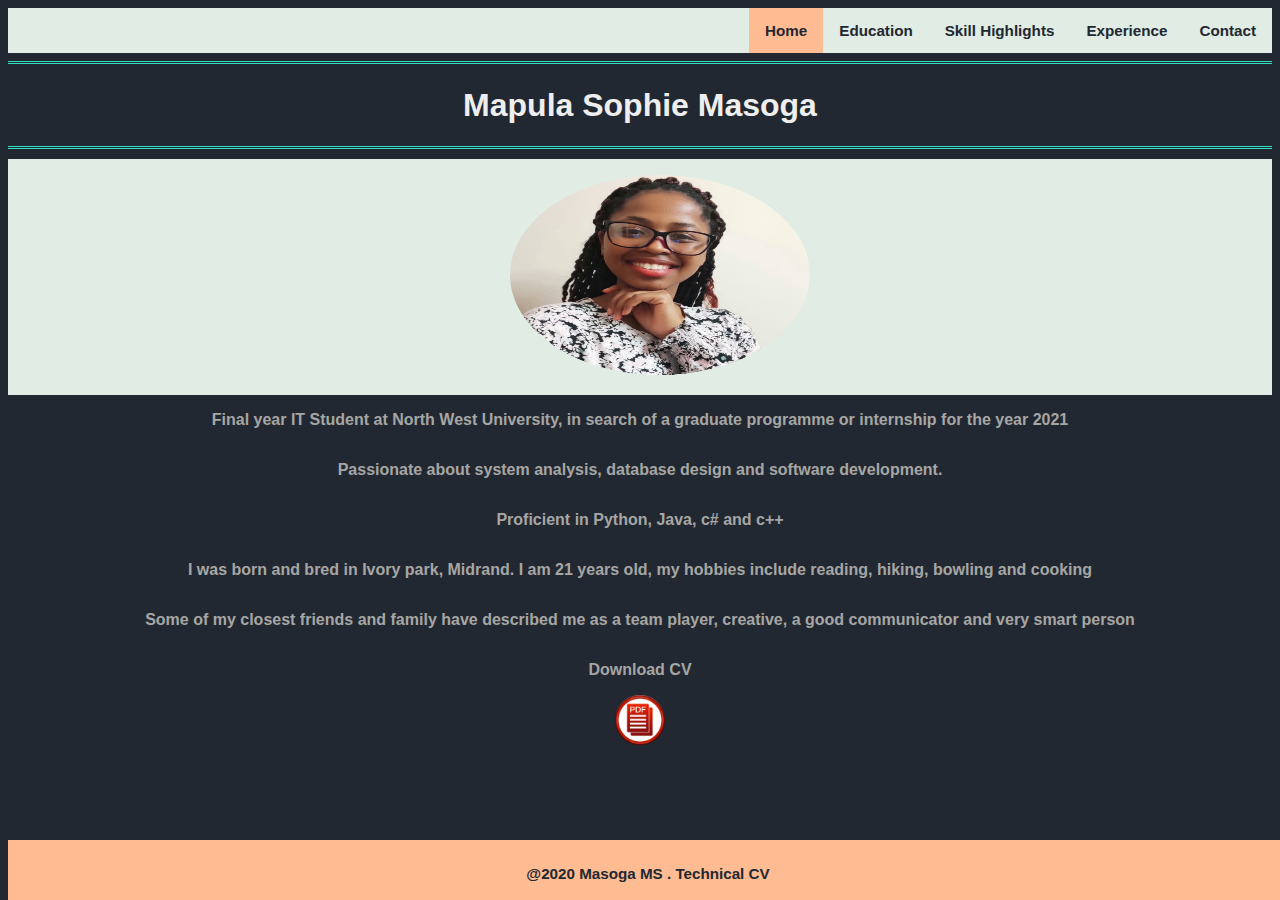
==== index.html @ 85658ccf "final cv site" ====
<!DOCTYPE html>
<html lang="en" dir="ltr">

<head>
  <meta charset="utf-8">
  <title>Mapula Masoga</title>
  <link rel="stylesheet" href="css\myStyles.css">
</head>
<main class="main">

  <body>

    <div class="navBar">
      <ul>
        <li><a href="contact.html">Contact</a></li>
        <li><a href="experience.html">Experience</a></li>
        <li><a href="skill.html">Skill Highlights</a></li>
        <li><a href="edu.html">Education</a></li>
        <li class="active"><a href="index.html">Home</a></li>
      </ul>
    </div>



    <hr>
    <h1><center>Mapula Sophie Masoga</center> </h1>
    <hr>


  <div class="profile">
    <ul>
    <li><img width="300" height="200" src="images/profile.png"></img><li>
    </ul>
  </div>

    <div class="Homecontent">

      <p> Final year IT Student at North West University, in search of a graduate programme or internship for the year 2021</p>
      <p>Passionate about system analysis, database design and software development.</p>
      <p>Proficient in Python, Java, c# and c++</p>
      <p>I was born and bred in Ivory park, Midrand. I am 21 years old, my hobbies include reading, hiking, bowling and cooking </p>
      <p>Some of my closest friends and family have described me as a team player, creative, a good communicator and very smart person</p>
    
      <p>Download CV</p>
      <a href="pdfCV/MasogaMcv.pdf" download target="_blank"><img width="50" height="50" src="images/download.jpg"></a>

    </div>


    <div class="footer">
        <p>@2020 Masoga MS . Technical CV </p>
    </div>



  </body>
</main>

</html>
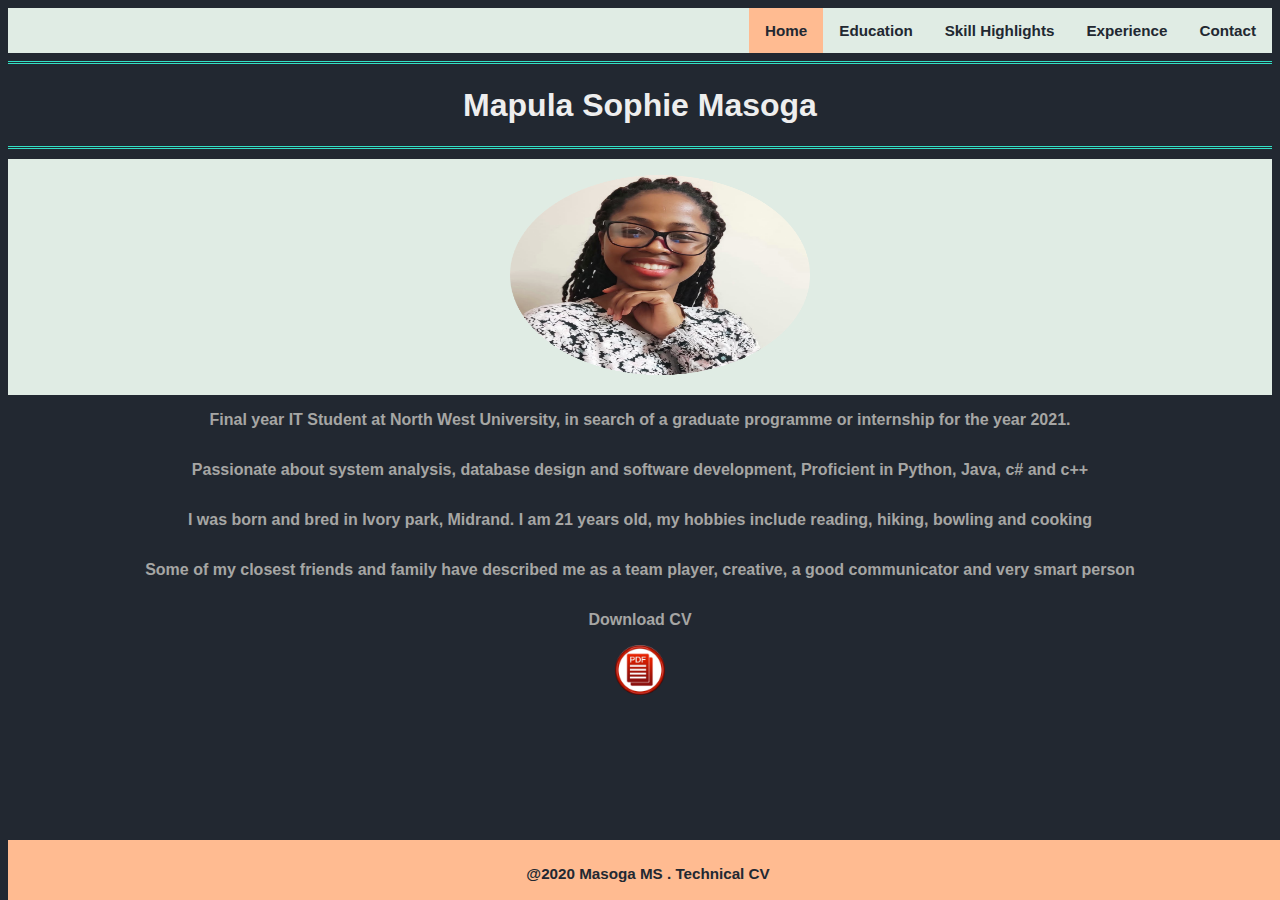
==== commit 887f4376: "Final CV site" ====
--- a/index.html
+++ b/index.html
@@ -20,35 +20,33 @@
       </ul>
     </div>
 
-
-
     <hr>
-    <h1><center>Mapula Sophie Masoga</center> </h1>
+    <h1>
+      <center>Mapula Sophie Masoga</center>
+    </h1>
     <hr>
 
-
-  <div class="profile">
-    <ul>
-    <li><img width="300" height="200" src="images/profile.png"></img><li>
-    </ul>
-  </div>
+    <div class="profile">
+      <ul>
+        <li><img width="300" height="200" src="images/profile.png"></img>
+        <li>
+      </ul>
+    </div>
 
     <div class="Homecontent">
 
-      <p> Final year IT Student at North West University, in search of a graduate programme or internship for the year 2021</p>
-      <p>Passionate about system analysis, database design and software development.</p>
-      <p>Proficient in Python, Java, c# and c++</p>
+      <p> Final year IT Student at North West University, in search of a graduate programme or internship for the year 2021.</p>
+      <p>Passionate about system analysis, database design and software development, Proficient in Python, Java, c# and c++</p>
       <p>I was born and bred in Ivory park, Midrand. I am 21 years old, my hobbies include reading, hiking, bowling and cooking </p>
       <p>Some of my closest friends and family have described me as a team player, creative, a good communicator and very smart person</p>
-    
+
       <p>Download CV</p>
       <a href="pdfCV/MasogaMcv.pdf" download target="_blank"><img width="50" height="50" src="images/download.jpg"></a>
-
+      
     </div>
 
-
     <div class="footer">
-        <p>@2020 Masoga MS . Technical CV </p>
+      <p>@2020 Masoga MS . Technical CV </p>
     </div>
 
 
